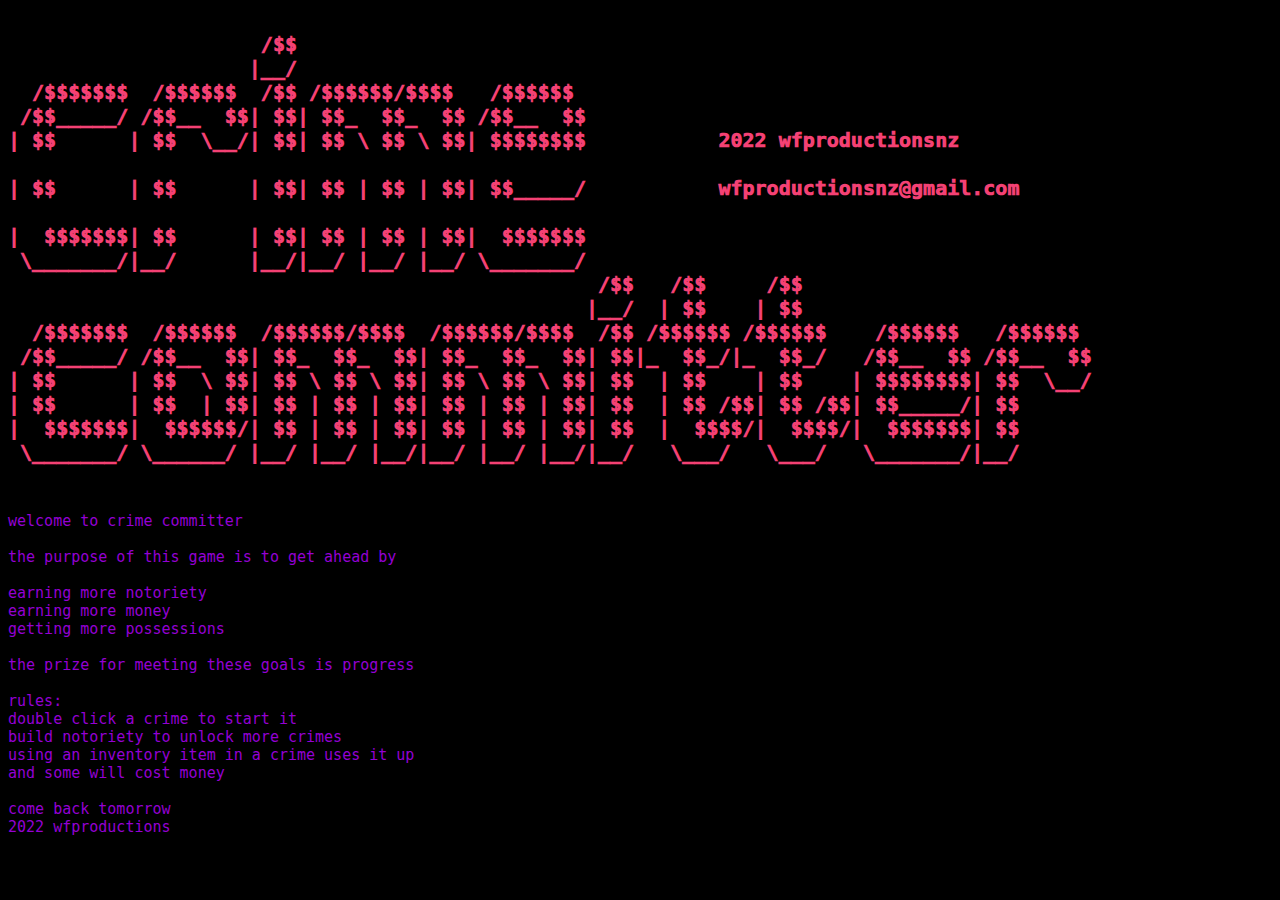
==== about.html @ 8114d019 "about" ====
<!DOCTYPE html>
<html lang="en">
  <html>
    <head>
      <meta charset="UTF-8" />
      <meta name="viewport" content="width=device-width, initial-scale=1.0" />
      <title>Crime Committer</title>
      <link rel="stylesheet" type="text/css" href="stylesheet.css" media="screen" />
      <link rel="icon" type="image/png" sizes="32x32" href="favicon-32x32.png" />
      <link rel="icon" type="image/png" sizes="16x16" href="favicon-16x16.png" />
    </head>
    <body>
      <div class="about_title">
        &nbsp;&nbsp; &nbsp; &nbsp; &nbsp; &nbsp; &nbsp; &nbsp; &nbsp; &nbsp; &nbsp; &nbsp; &nbsp; &nbsp; &nbsp; &nbsp; &nbsp; &nbsp; &nbsp; &nbsp; &nbsp; &nbsp;
        &nbsp; &nbsp; &nbsp; &nbsp; &nbsp; &nbsp; &nbsp; &nbsp;&nbsp;<br />
        &nbsp;&nbsp; &nbsp; &nbsp; &nbsp; &nbsp; &nbsp; &nbsp; &nbsp; &nbsp; &nbsp; /$$ &nbsp; &nbsp; &nbsp; &nbsp; &nbsp; &nbsp; &nbsp; &nbsp; &nbsp; &nbsp;
        &nbsp; &nbsp; &nbsp; &nbsp; &nbsp; &nbsp; &nbsp; &nbsp; &nbsp; &nbsp; &nbsp; &nbsp; &nbsp; &nbsp; &nbsp; &nbsp; &nbsp; &nbsp; &nbsp; &nbsp; &nbsp;
        &nbsp; &nbsp;<br />
        &nbsp;&nbsp; &nbsp; &nbsp; &nbsp; &nbsp; &nbsp; &nbsp; &nbsp; &nbsp; &nbsp;|__/ &nbsp; &nbsp; &nbsp; &nbsp; &nbsp; &nbsp; &nbsp; &nbsp; &nbsp; &nbsp;
        &nbsp; &nbsp; &nbsp; &nbsp; &nbsp; &nbsp; &nbsp; &nbsp; &nbsp; &nbsp; &nbsp; &nbsp; &nbsp; &nbsp; &nbsp; &nbsp; &nbsp; &nbsp; &nbsp; &nbsp; &nbsp;
        &nbsp; &nbsp;<br />
        &nbsp;&nbsp;/$$$$$$$ &nbsp;/$$$$$$ &nbsp;/$$ /$$$$$$/$$$$ &nbsp; /$$$$$$ &nbsp; &nbsp; &nbsp; &nbsp; &nbsp; &nbsp; &nbsp; &nbsp; &nbsp; &nbsp; &nbsp;
        &nbsp; &nbsp; &nbsp; &nbsp; &nbsp; &nbsp; &nbsp; &nbsp; &nbsp; &nbsp;&nbsp;<br />
        &nbsp;/$$_____/ /$$__ &nbsp;$$| $$| $$_ &nbsp;$$_ &nbsp;$$ /$$__ &nbsp;$$ &nbsp; &nbsp; &nbsp; &nbsp; &nbsp; &nbsp; &nbsp; &nbsp; &nbsp; &nbsp; &nbsp;
        &nbsp; &nbsp; &nbsp; &nbsp; &nbsp; &nbsp; &nbsp; &nbsp; &nbsp; &nbsp;<br />
        | $$ &nbsp; &nbsp; &nbsp;| $$ &nbsp;\__/| $$| $$ \ $$ \ $$| $$$$$$$$ &nbsp; &nbsp; &nbsp; &nbsp; &nbsp; 2022 wfproductionsnz &nbsp; &nbsp; &nbsp; &nbsp;
        &nbsp; &nbsp; &nbsp; &nbsp; &nbsp; &nbsp; &nbsp; &nbsp; &nbsp; &nbsp; &nbsp; &nbsp; &nbsp;<br />
        | $$ &nbsp; &nbsp; &nbsp;| $$ &nbsp; &nbsp; &nbsp;| $$| $$ | $$ | $$| $$_____/ &nbsp; &nbsp; &nbsp; &nbsp; &nbsp; wfproductionsnz@gmail.com &nbsp;
        &nbsp; &nbsp; &nbsp; &nbsp; &nbsp; &nbsp; &nbsp; &nbsp; &nbsp; &nbsp; &nbsp; &nbsp;&nbsp;<br />
        | &nbsp;$$$$$$$| $$ &nbsp; &nbsp; &nbsp;| $$| $$ | $$ | $$| &nbsp;$$$$$$$ &nbsp; &nbsp; &nbsp; &nbsp; &nbsp; &nbsp; &nbsp; &nbsp; &nbsp; &nbsp; &nbsp;
        &nbsp; &nbsp; &nbsp; &nbsp; &nbsp; &nbsp; &nbsp; &nbsp; &nbsp; &nbsp;<br />
        &nbsp;\_______/|__/ &nbsp; &nbsp; &nbsp;|__/|__/ |__/ |__/ \_______/ &nbsp; &nbsp; &nbsp; &nbsp; &nbsp; &nbsp; &nbsp; &nbsp; &nbsp; &nbsp; &nbsp; &nbsp;
        &nbsp; &nbsp; &nbsp; &nbsp; &nbsp; &nbsp; &nbsp; &nbsp; &nbsp; &nbsp;&nbsp;<br />
        &nbsp;&nbsp; &nbsp; &nbsp; &nbsp; &nbsp; &nbsp; &nbsp; &nbsp; &nbsp; &nbsp; &nbsp; &nbsp; &nbsp; &nbsp; &nbsp; &nbsp; &nbsp; &nbsp; &nbsp; &nbsp; &nbsp;
        &nbsp; &nbsp; &nbsp; /$$ &nbsp; /$$ &nbsp; &nbsp; /$$ &nbsp; &nbsp; &nbsp; &nbsp; &nbsp; &nbsp; &nbsp; &nbsp; &nbsp; &nbsp; &nbsp; &nbsp;<br />
        &nbsp;&nbsp; &nbsp; &nbsp; &nbsp; &nbsp; &nbsp; &nbsp; &nbsp; &nbsp; &nbsp; &nbsp; &nbsp; &nbsp; &nbsp; &nbsp; &nbsp; &nbsp; &nbsp; &nbsp; &nbsp; &nbsp;
        &nbsp; &nbsp; &nbsp;|__/ &nbsp;| $$ &nbsp; &nbsp;| $$ &nbsp; &nbsp; &nbsp; &nbsp; &nbsp; &nbsp; &nbsp; &nbsp; &nbsp; &nbsp; &nbsp; &nbsp;<br />
        &nbsp;&nbsp;/$$$$$$$ &nbsp;/$$$$$$ &nbsp;/$$$$$$/$$$$ &nbsp;/$$$$$$/$$$$ &nbsp;/$$ /$$$$$$ /$$$$$$ &nbsp; &nbsp;/$$$$$$ &nbsp; /$$$$$$&nbsp;<br />
        &nbsp;/$$_____/ /$$__ &nbsp;$$| $$_ &nbsp;$$_ &nbsp;$$| $$_ &nbsp;$$_ &nbsp;$$| $$|_ &nbsp;$$_/|_ &nbsp;$$_/ &nbsp; /$$__ &nbsp;$$ /$$__ &nbsp;$$<br />
        | $$ &nbsp; &nbsp; &nbsp;| $$ &nbsp;\ $$| $$ \ $$ \ $$| $$ \ $$ \ $$| $$ &nbsp;| $$ &nbsp; &nbsp;| $$ &nbsp; &nbsp;| $$$$$$$$| $$ &nbsp;\__/<br />
        | $$ &nbsp; &nbsp; &nbsp;| $$ &nbsp;| $$| $$ | $$ | $$| $$ | $$ | $$| $$ &nbsp;| $$ /$$| $$ /$$| $$_____/| $$ &nbsp; &nbsp; &nbsp;<br />
        | &nbsp;$$$$$$$| &nbsp;$$$$$$/| $$ | $$ | $$| $$ | $$ | $$| $$ &nbsp;| &nbsp;$$$$/| &nbsp;$$$$/| &nbsp;$$$$$$$| $$ &nbsp; &nbsp; &nbsp;<br />
        &nbsp;\_______/ \______/ |__/ |__/ |__/|__/ |__/ |__/|__/ &nbsp; \___/ &nbsp; \___/ &nbsp; \_______/|__/ &nbsp; &nbsp; &nbsp; &nbsp; &nbsp; &nbsp;
        &nbsp; &nbsp; &nbsp; &nbsp; &nbsp; &nbsp; &nbsp; &nbsp; &nbsp; &nbsp; &nbsp; &nbsp; &nbsp; &nbsp; &nbsp; &nbsp; &nbsp;<br />
        <br />
      </div>
      <div class="about">
        welcome to crime committer<br /><br />
        the purpose of this game is to get ahead by <br /><br />earning more notoriety <br />earning more money<br />
        getting more possessions<br /><br />
        the prize for meeting these goals is progress <br /><br />rules:<br />
        double click a crime to start it<br />
        build notoriety to unlock more crimes<br />
        using an inventory item in a crime uses it up<br />
        and some will cost money<br /><br />
        come back tomorrow <br />2022 wfproductions
      </div>
    </body>
  </html>
</html>
---- stylesheet.css ----
:root {
  --background-color: black;
  --color-A: #9400d3;
  --color-B: #f44174;
  --color-C: #f9dc5c;
  --color-D: #01baef;
  --color-D: #017fa2;
  --color-E: #171738;
  --color-F: #09bc8a;
  --color-G: #8fd694;
  --hover-color: linear-gradient(0deg, rgba(251, 141, 63, 1) 0%, rgba(252, 70, 107, 1) 100%);
  --running-color: linear-gradient(0deg, rgba(34, 118, 195, 1) 0%, rgba(119, 202, 255, 1) 100%);
  --complete-color: linear-gradient(0deg, rgba(195, 53, 34, 1) 0%, rgba(255, 119, 161, 1) 100%);
  --border-color: white;
  --stats-color: var(--color-D);
  --inv-color: var(--color-B);
}

* {
  font-family: "Source Code Pro", monospace;
  text-align: left;
  background: var(--background-color);
  font-weight: 200;
  /* color: #fff; */
}

h1 {
  font-size: 20px;
  background: none;
  font-weight: 900;
  line-height: 90%;
}

.total_wrapper {
  display: flex;
  margin: 0 auto;
  flex-direction: column;
  flex-grow: 0;
  max-width: 70vw;
  max-height: 100vh;
}

.header_wrapper {
  display: flex;
  flex-flow: row;
  flex: 0 0;
  color: #fff;
  justify-content: space-between;
  padding: 8px;
  border: 2px;
  border-color: var(--border-color);
  border-style: solid;
  height: 15%;
}

.stats_banner {
  font-size: 20pt;
  letter-spacing: 2px;
  align-items: flex-end;
  align-content: center;
  align-self: center;
  color: white;
}

.criminal_status {
  font-size: 15pt;
  text-align: end;
  align-self: center;
}

.title_link_wrapper {
  display: flex;
  flex-flow: row;
  max-height: 20vh;
}

.about_title {
  /* color: black; */
  color: var(--color-B);
  font-weight: 1000;
  font-size: 20px;
  /* background: linear-gradient(0deg, rgba(255, 0, 0, 1) 0%, rgba(249, 255, 0, 1) 100%); */
}

.about {
  /* color: black; */
  color: var(--color-A);
  font-weight: 400;
  font-size: 15px;
  /* background: linear-gradient(0deg, rgba(255, 0, 0, 1) 0%, rgba(249, 255, 0, 1) 100%); */
}

.title {
  color: var(--color-A);
  font-size: 15pt;
  line-height: 90%;
  letter-spacing: 5%;
  text-align: end;
  text-transform: none;
  padding-right: 10px;
  align-self: center;
}

.links {
  text-transform: lowercase;
  font-size: 10pt;
  color: white;
  writing-mode: vertical-lr;
  align-self: center;
  text-align: center;
}

a {
  color: white;
}

.main_wrapper {
  display: flex;
  flex-flow: row;
  flex: 1 100%;
  background: var(--background-color);
  justify-content: space-between;
  margin: 5px;
  gap: 2px;
  flex-grow: 0;
  flex-shrink: 0;
  margin: 0 auto;
  text-transform: uppercase;
  height: 80vh;
}

.crime_and_words_wrapper {
  display: flex;
  flex-flow: column;
  justify-content: space-between;
  height: 80vh;
}

.crime_wrapper {
  display: flex;
  padding: 2px;
  flex-grow: 0;
  margin: 2px;
  flex-flow: row;
  flex-wrap: wrap;
  align-items: flex-start;
  overflow-x: hidden;
  overflow-y: auto;
}

.words {
  padding: 25px;
  background: var(--color-D);
  border: 2px;
  border-color: var(--border-color);
  border-style: solid;
  text-transform: lowercase;
  background: radial-gradient(circle, rgba(0, 154, 196, 1) 0%, rgba(1, 127, 162, 1) 100%);
}

.crime {
  text-transform: uppercase;
  display: flex;
  width: 150px;
  height: 80px;
  color: #fff;
  font-size: 15px;
  margin: 5px;
  padding: 8px;
  text-align: left;
  flex-grow: 0;
  border: 2px;
  border-color: var(--border-color);
  border-style: solid;
  line-height: 80%;
}

/* width */

::-webkit-scrollbar {
  width: 10px;
}

/* Track */

::-webkit-scrollbar-track {
  background: black;
}

/* Handle */

::-webkit-scrollbar-thumb {
  background: var(--color-A);
}

/* Handle on hover */

::-webkit-scrollbar-thumb:hover {
  background: var(--color-B);
}

.crime:hover {
  background: #fb8d3f;
  background: var(--hover-color);
  color: #f9dc5c;
}

#buttonLocationID {
  font-size: 30px;
  text-align: center;
  border: 0;
  line-height: 75%;
  padding: 10px;
}

[state="ready"] {
  background: var(--background-color);
}

[state="running"] {
  background: #2276c3;
  background: var(--running-color);
}

[state="complete"] {
  background: #c33522;
  background: var(--complete-color);
}

[state="normal"] {
  background: var(--color-B);
  color: #fff;
}

[state="alert"] {
  background: var(--color-F);
  color: #fff;
}

[state="inventorySelected"] {
  background: var(--color-B);
  color: var(--color-E);
}

[state="statsSelected"] {
  background: var(--color-C);
  color: var(--color-E);
}

[state="crimeSelected"] {
  background: var(--color-A);
  color: white;
}

.invAndStatButtonWrapper {
  display: flex;
  flex-direction: row;
  justify-content: space-around;
}

.invAndStatButton {
  user-select: none;
  width: 50%;
  color: var(--color-E);
  padding: 5px;
  font-size: 20px;
  font-weight: 800;
  text-align: center;
}

#invButtonID {
  background: var(--inv-color);
  border-color: var(--inv-color);
}

#statButtonID {
  background: var(--stats-color);
  border-color: var(--stats-color);
}

.invAndStatButton:hover {
  color: white;
}

.side_wrapper {
  display: flex;
  flex-direction: column;
  flex-wrap: nowrap;
  width: 250px;
  flex-shrink: 0;
  justify-content: space-between;
  /* background: var(--color-A); */
  color: white;
  margin: 0 0;
  flex: 0 0 auto;
  max-height: 80vh;
}

.information_text {
  font-size: 12pt;
  /* background: var(--color-A); */
  color: #fff;
  padding: 15px;
  justify-content: flex-start;
  line-height: 80%;
  flex: 0 0 auto;
  max-height: 300px;
}

[state="inventorySelected"] {
  background: var(--inv-color);
  /* color: var(--color-E); */
}

[state="statsSelected"] {
  background: var(--stats-color);
  /* color: var(--color-E); */
}

[state="crimeSelected"] {
  background: var(--color-A);
  color: white;
}

[state="selected"] {
  color: white;
}

[state="unselected"] {
  color: var(--color-E);
}

[state="noticeText"] {
  background: var(--color-G);
  color: var(--color-E);
}

.button_and_title_wrapper {
  display: flex;
  flex-direction: column;
}

.information_title {
  font-size: 25pt;
  letter-spacing: 2px;
  /* background: var(--color-A); */
  max-height: 10vh;
  flex: 1 1;
  padding: 10px;
  text-align: right;
  justify-content: flex-start;
  line-height: 75%;
  flex: 0 0 auto;
}

.time_and_log_wrapper {
  /* display: flex; */
  flex-direction: column;
  color: white;
}

.small_text {
  font-size: 10px;
  background: var(--color-A);
  text-align: center;
  flex: 0 0 auto;
}

.words {
  display: flex;
  color: white;
  max-width: 100vh;
}

.like_log {
  display: flex;
  flex-direction: row;
  text-transform: lowercase;
  /* align-self: center; */
  border-style: solid;
  border-color: var(--border-color);
  border-width: 2px;
  padding: 2px;
}

.log {
  display: flex;
  background-color: var(--background-color);
  border: 2px;
  border-color: var(--border-color);
  border-style: solid;
  flex: 1 0;
  color: #fff;
  text-transform: none;
  padding: 5px;
  overflow-y: scroll;
  height: 150px;
  flex-grow: 0;
  font-size: 10px;
}
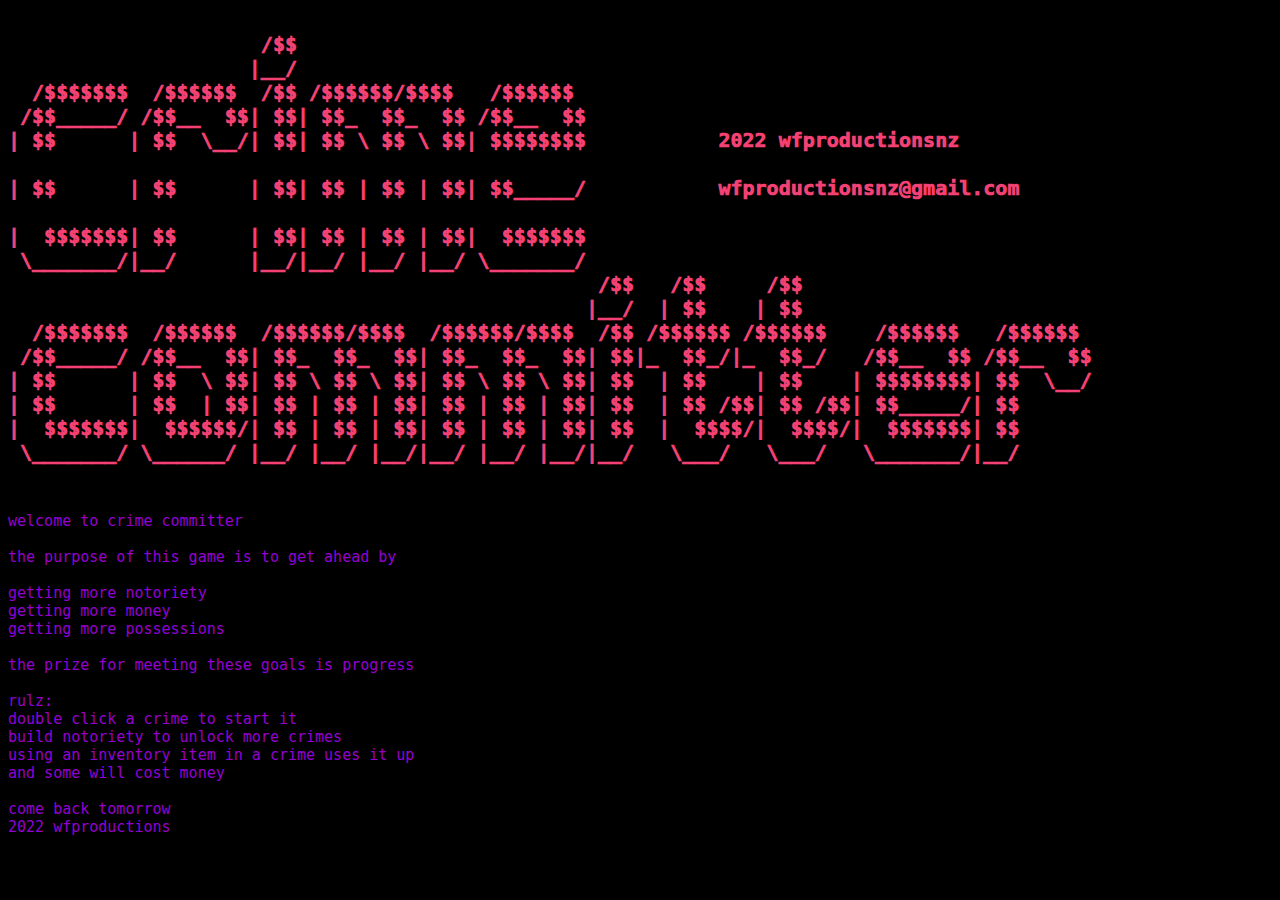
==== commit e43912c8: "v0.95" ====
--- a/about.html
+++ b/about.html
@@ -46,9 +46,9 @@
       </div>
       <div class="about">
         welcome to crime committer<br /><br />
-        the purpose of this game is to get ahead by <br /><br />earning more notoriety <br />earning more money<br />
+        the purpose of this game is to get ahead by <br /><br />getting more notoriety <br />getting more money<br />
         getting more possessions<br /><br />
-        the prize for meeting these goals is progress <br /><br />rules:<br />
+        the prize for meeting these goals is progress <br /><br />rulz:<br />
         double click a crime to start it<br />
         build notoriety to unlock more crimes<br />
         using an inventory item in a crime uses it up<br />
--- a/stylesheet.css
+++ b/stylesheet.css
@@ -8,9 +8,24 @@
   --color-E: #171738;
   --color-F: #09bc8a;
   --color-G: #8fd694;
+  --color-H: #333333;
   --hover-color: linear-gradient(0deg, rgba(251, 141, 63, 1) 0%, rgba(252, 70, 107, 1) 100%);
+
   --running-color: linear-gradient(0deg, rgba(34, 118, 195, 1) 0%, rgba(119, 202, 255, 1) 100%);
+  --running-color: rgba(34, 118, 195, 1);
+  --running-color: radial-gradient(circle, rgba(49, 122, 255, 1) 0%, rgba(43, 110, 232, 1) 100%);
+  --running-color: radial-gradient(circle, rgba(38, 132, 218, 1) 0%, rgba(34, 118, 195, 1) 100%);
+
   --complete-color: linear-gradient(0deg, rgba(195, 53, 34, 1) 0%, rgba(255, 119, 161, 1) 100%);
+  --complete-color: linear-gradient(
+    0deg,
+    rgba(255, 199, 135, 1) 0%,
+    rgba(180, 84, 0, 1) 30%,
+    rgba(113, 56, 0, 1) 35%,
+    rgba(255, 255, 255, 1) 36%,
+    rgba(0, 155, 255, 1) 100%
+  );
+
   --border-color: white;
   --stats-color: var(--color-D);
   --inv-color: var(--color-B);
@@ -202,6 +217,7 @@
 .crime:hover {
   background: #fb8d3f;
   background: var(--hover-color);
+
   color: #f9dc5c;
 }
 
@@ -225,6 +241,9 @@
 [state="complete"] {
   background: #c33522;
   background: var(--complete-color);
+  /* color: var(--color-B); */
+  color: black;
+  font-weight: 800;
 }
 
 [state="normal"] {
@@ -250,6 +269,14 @@
 [state="crimeSelected"] {
   background: var(--color-A);
   color: white;
+}
+
+[state="locked"] {
+  color: var(--color-H);
+}
+
+[state="unlocked"] {
+  color: var(--color-H);
 }
 
 .invAndStatButtonWrapper {
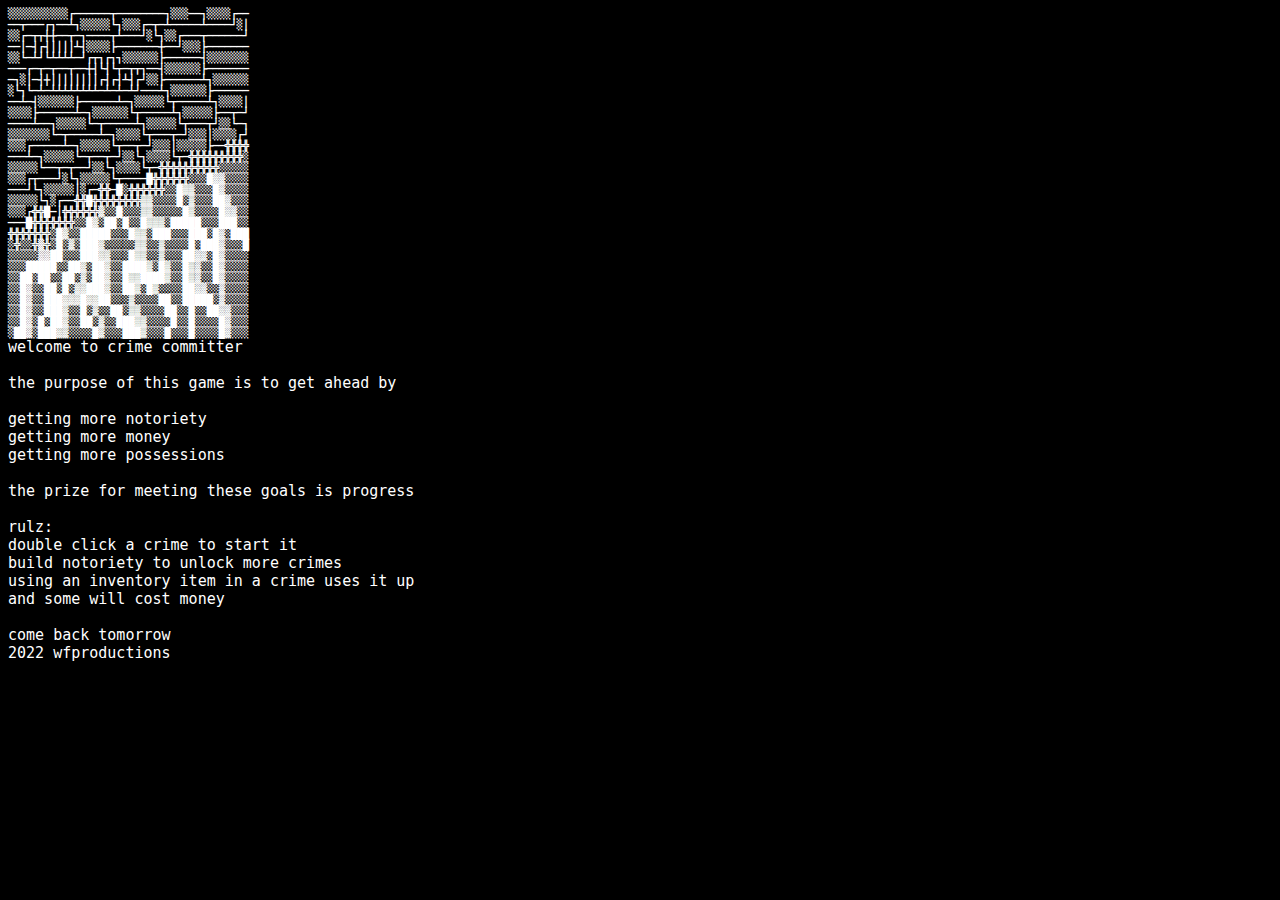
==== commit 93152450: "v0.9.23" ====
--- a/about.html
+++ b/about.html
@@ -11,38 +11,38 @@
     </head>
     <body>
       <div class="about_title">
-        &nbsp;&nbsp; &nbsp; &nbsp; &nbsp; &nbsp; &nbsp; &nbsp; &nbsp; &nbsp; &nbsp; &nbsp; &nbsp; &nbsp; &nbsp; &nbsp; &nbsp; &nbsp; &nbsp; &nbsp; &nbsp; &nbsp;
-        &nbsp; &nbsp; &nbsp; &nbsp; &nbsp; &nbsp; &nbsp; &nbsp;&nbsp;<br />
-        &nbsp;&nbsp; &nbsp; &nbsp; &nbsp; &nbsp; &nbsp; &nbsp; &nbsp; &nbsp; &nbsp; /$$ &nbsp; &nbsp; &nbsp; &nbsp; &nbsp; &nbsp; &nbsp; &nbsp; &nbsp; &nbsp;
-        &nbsp; &nbsp; &nbsp; &nbsp; &nbsp; &nbsp; &nbsp; &nbsp; &nbsp; &nbsp; &nbsp; &nbsp; &nbsp; &nbsp; &nbsp; &nbsp; &nbsp; &nbsp; &nbsp; &nbsp; &nbsp;
-        &nbsp; &nbsp;<br />
-        &nbsp;&nbsp; &nbsp; &nbsp; &nbsp; &nbsp; &nbsp; &nbsp; &nbsp; &nbsp; &nbsp;|__/ &nbsp; &nbsp; &nbsp; &nbsp; &nbsp; &nbsp; &nbsp; &nbsp; &nbsp; &nbsp;
-        &nbsp; &nbsp; &nbsp; &nbsp; &nbsp; &nbsp; &nbsp; &nbsp; &nbsp; &nbsp; &nbsp; &nbsp; &nbsp; &nbsp; &nbsp; &nbsp; &nbsp; &nbsp; &nbsp; &nbsp; &nbsp;
-        &nbsp; &nbsp;<br />
-        &nbsp;&nbsp;/$$$$$$$ &nbsp;/$$$$$$ &nbsp;/$$ /$$$$$$/$$$$ &nbsp; /$$$$$$ &nbsp; &nbsp; &nbsp; &nbsp; &nbsp; &nbsp; &nbsp; &nbsp; &nbsp; &nbsp; &nbsp;
-        &nbsp; &nbsp; &nbsp; &nbsp; &nbsp; &nbsp; &nbsp; &nbsp; &nbsp; &nbsp;&nbsp;<br />
-        &nbsp;/$$_____/ /$$__ &nbsp;$$| $$| $$_ &nbsp;$$_ &nbsp;$$ /$$__ &nbsp;$$ &nbsp; &nbsp; &nbsp; &nbsp; &nbsp; &nbsp; &nbsp; &nbsp; &nbsp; &nbsp; &nbsp;
-        &nbsp; &nbsp; &nbsp; &nbsp; &nbsp; &nbsp; &nbsp; &nbsp; &nbsp; &nbsp;<br />
-        | $$ &nbsp; &nbsp; &nbsp;| $$ &nbsp;\__/| $$| $$ \ $$ \ $$| $$$$$$$$ &nbsp; &nbsp; &nbsp; &nbsp; &nbsp; 2022 wfproductionsnz &nbsp; &nbsp; &nbsp; &nbsp;
-        &nbsp; &nbsp; &nbsp; &nbsp; &nbsp; &nbsp; &nbsp; &nbsp; &nbsp; &nbsp; &nbsp; &nbsp; &nbsp;<br />
-        | $$ &nbsp; &nbsp; &nbsp;| $$ &nbsp; &nbsp; &nbsp;| $$| $$ | $$ | $$| $$_____/ &nbsp; &nbsp; &nbsp; &nbsp; &nbsp; wfproductionsnz@gmail.com &nbsp;
-        &nbsp; &nbsp; &nbsp; &nbsp; &nbsp; &nbsp; &nbsp; &nbsp; &nbsp; &nbsp; &nbsp; &nbsp;&nbsp;<br />
-        | &nbsp;$$$$$$$| $$ &nbsp; &nbsp; &nbsp;| $$| $$ | $$ | $$| &nbsp;$$$$$$$ &nbsp; &nbsp; &nbsp; &nbsp; &nbsp; &nbsp; &nbsp; &nbsp; &nbsp; &nbsp; &nbsp;
-        &nbsp; &nbsp; &nbsp; &nbsp; &nbsp; &nbsp; &nbsp; &nbsp; &nbsp; &nbsp;<br />
-        &nbsp;\_______/|__/ &nbsp; &nbsp; &nbsp;|__/|__/ |__/ |__/ \_______/ &nbsp; &nbsp; &nbsp; &nbsp; &nbsp; &nbsp; &nbsp; &nbsp; &nbsp; &nbsp; &nbsp; &nbsp;
-        &nbsp; &nbsp; &nbsp; &nbsp; &nbsp; &nbsp; &nbsp; &nbsp; &nbsp; &nbsp;&nbsp;<br />
-        &nbsp;&nbsp; &nbsp; &nbsp; &nbsp; &nbsp; &nbsp; &nbsp; &nbsp; &nbsp; &nbsp; &nbsp; &nbsp; &nbsp; &nbsp; &nbsp; &nbsp; &nbsp; &nbsp; &nbsp; &nbsp; &nbsp;
-        &nbsp; &nbsp; &nbsp; /$$ &nbsp; /$$ &nbsp; &nbsp; /$$ &nbsp; &nbsp; &nbsp; &nbsp; &nbsp; &nbsp; &nbsp; &nbsp; &nbsp; &nbsp; &nbsp; &nbsp;<br />
-        &nbsp;&nbsp; &nbsp; &nbsp; &nbsp; &nbsp; &nbsp; &nbsp; &nbsp; &nbsp; &nbsp; &nbsp; &nbsp; &nbsp; &nbsp; &nbsp; &nbsp; &nbsp; &nbsp; &nbsp; &nbsp; &nbsp;
-        &nbsp; &nbsp; &nbsp;|__/ &nbsp;| $$ &nbsp; &nbsp;| $$ &nbsp; &nbsp; &nbsp; &nbsp; &nbsp; &nbsp; &nbsp; &nbsp; &nbsp; &nbsp; &nbsp; &nbsp;<br />
-        &nbsp;&nbsp;/$$$$$$$ &nbsp;/$$$$$$ &nbsp;/$$$$$$/$$$$ &nbsp;/$$$$$$/$$$$ &nbsp;/$$ /$$$$$$ /$$$$$$ &nbsp; &nbsp;/$$$$$$ &nbsp; /$$$$$$&nbsp;<br />
-        &nbsp;/$$_____/ /$$__ &nbsp;$$| $$_ &nbsp;$$_ &nbsp;$$| $$_ &nbsp;$$_ &nbsp;$$| $$|_ &nbsp;$$_/|_ &nbsp;$$_/ &nbsp; /$$__ &nbsp;$$ /$$__ &nbsp;$$<br />
-        | $$ &nbsp; &nbsp; &nbsp;| $$ &nbsp;\ $$| $$ \ $$ \ $$| $$ \ $$ \ $$| $$ &nbsp;| $$ &nbsp; &nbsp;| $$ &nbsp; &nbsp;| $$$$$$$$| $$ &nbsp;\__/<br />
-        | $$ &nbsp; &nbsp; &nbsp;| $$ &nbsp;| $$| $$ | $$ | $$| $$ | $$ | $$| $$ &nbsp;| $$ /$$| $$ /$$| $$_____/| $$ &nbsp; &nbsp; &nbsp;<br />
-        | &nbsp;$$$$$$$| &nbsp;$$$$$$/| $$ | $$ | $$| $$ | $$ | $$| $$ &nbsp;| &nbsp;$$$$/| &nbsp;$$$$/| &nbsp;$$$$$$$| $$ &nbsp; &nbsp; &nbsp;<br />
-        &nbsp;\_______/ \______/ |__/ |__/ |__/|__/ |__/ |__/|__/ &nbsp; \___/ &nbsp; \___/ &nbsp; \_______/|__/ &nbsp; &nbsp; &nbsp; &nbsp; &nbsp; &nbsp;
-        &nbsp; &nbsp; &nbsp; &nbsp; &nbsp; &nbsp; &nbsp; &nbsp; &nbsp; &nbsp; &nbsp; &nbsp; &nbsp; &nbsp; &nbsp; &nbsp; &nbsp;<br />
-        <br />
+
+        ░░░░░░░░░░┌──────┬────────┐░░░──┐░░░░┌──<br />
+──┬───┌┐──┴┐░░░░░└┐░░░┌─┬─┴─────┴────┘░│<br />
+░░┌─┬┬┼┼──┬─┐────┬┴───┘░└┐░░┌───┬──────┘<br />
+──│─┤┌┤││││┴┤░░░░├───────┼──┘░░░├───────<br />
+░░└─┴┘└┴┴┴┴─┘┌┬┐┌┐┐░░░░░░├──────┤░░░░░░░<br />
+───┌─┬─┬──┬──┼┤└┤└┬─┬┬┐──┤░░░░░░├───────<br />
+─┐░│─┤┼││││││││┌┤┌┤┴┤┌┘░░├──────┴┐░░░░░░<br />
+░└┐└─┴─┴┴┴┴┴┴┴┴─┴─┴─┴┘───┴┐░░░░░░├──────<br />
+──┴─┤░░░░░░├──────┴─┐░░░░░└┬─────┴┐░░░░│<br />
+░░░░├──────┴─┐░░░░░░└┬─────┴┐░░░░░├──┬─┘<br />
+────┴──┐░░░░░└─┬─────┴┐░░░░░└┬───┬┘░░└─┐<br />
+░░░░░░░└─┬─────┴─┐░░░░└┬───┬─┘░░░│░░░░┌┘<br />
+░░░┌─────┴─┐░░░░░└┬──┬─┘░░░│░░░░░├──╬╬╬╬<br />
+───┴─┐░░░░░└─┬──┬─┘░░└┐░░░░└┬─╬╬╬╬╬╬╬╬╬░<br />
+░░░░░└──┬─┬──┘░░└┐░░░░└┬─╬╬╬╬╬╬╬╬╬╬░░░░░<br />
+░░░┌┬───┘░└┐░░░░░└┬────█╬╬╬╬╬╬░░░█▒▒░░░░<br />
+───┘└┐░░░░░│░┌─╬╬─█░╬╬╬╬╬╬░░█▒▒░░░█▒░░░░<br />
+░░░░░└┐░┌──╬╬█╬╬╬╬╬╬╬╬▒▒░░░░█░▒░░░██▒░░░<br />
+░░░┌╬╬█─│╬╬╬╬╬╬▒░░█░░░▒▒░░░░░█▒░░░░█▒▒░░<br />
+───█╬╬╬╬╬╬╬░░█▒░██░█░░█▒▒▒░█████░░░███░░<br />
+╬╬╬╬╬╬╬░█▒░░█████░░░█▒▒░███░░░███░█▒░███<br />
+░╬░░╬▒╬░█░▒░███▒░░░░░▒▒░░▒░░░░█░███▒░░░█<br />
+░░░░░▒▒██░░░███▒▒░░░█▒▒░░▒░░░██▒▒░█▒░░░░<br />
+░░░█████░░██▒░██▒░░████▒░█▒░░█▒▒░░█▒░░░░<br />
+░░██░██░░██░▒░██▒░░█▒▒████▒░░█▒▒░░█▒░░░░<br />
+░░█▒░░██░█░▒▒███▒░░██▒░█▒░░░░██▒▒░░▒░░░░<br />
+░░█▒░░███▒▒▒█▒▒██░░░▒░░░░██░░█████░▒░░░░<br />
+░░█▒░░███▒░░█░▒░░██░▒▒░░░░██░░█░░██▒▒░░░<br />
+░░█▒░█░██▒░░██░▒░░███▒▒░░░░█░░█░░░░█▒░░░<br />
+░██▒░███▒▒░░░░█▒░░░███▒░░░█░░░█░░░░█▒░░░<br />
+
       </div>
       <div class="about">
         welcome to crime committer<br /><br />
--- a/stylesheet.css
+++ b/stylesheet.css
@@ -1,427 +1,468 @@
 :root {
-  --background-color: black;
-  --color-A: #9400d3;
-  --color-B: #f44174;
-  --color-C: #f9dc5c;
-  --color-D: #01baef;
-  --color-D: #017fa2;
-  --color-E: #171738;
-  --color-F: #09bc8a;
-  --color-G: #8fd694;
-  --color-H: #333333;
-  --hover-color: linear-gradient(0deg, rgba(251, 141, 63, 1) 0%, rgba(252, 70, 107, 1) 100%);
-
-  --running-color: linear-gradient(0deg, rgba(34, 118, 195, 1) 0%, rgba(119, 202, 255, 1) 100%);
-  --running-color: rgba(34, 118, 195, 1);
-  --running-color: radial-gradient(circle, rgba(49, 122, 255, 1) 0%, rgba(43, 110, 232, 1) 100%);
-  --running-color: radial-gradient(circle, rgba(38, 132, 218, 1) 0%, rgba(34, 118, 195, 1) 100%);
-
-  --complete-color: linear-gradient(0deg, rgba(195, 53, 34, 1) 0%, rgba(255, 119, 161, 1) 100%);
-  --complete-color: linear-gradient(
-    0deg,
-    rgba(255, 199, 135, 1) 0%,
-    rgba(180, 84, 0, 1) 30%,
-    rgba(113, 56, 0, 1) 35%,
-    rgba(255, 255, 255, 1) 36%,
-    rgba(0, 155, 255, 1) 100%
-  );
-
-  --border-color: white;
-  --stats-color: var(--color-D);
-  --inv-color: var(--color-B);
+    --background-color: black;
+    --color-A: #9400d3;
+    --color-B: #f44174;
+    --color-C: #f9dc5c;
+    --color-D: #01baef;
+    --color-D: #017fa2;
+    --color-E: #171738;
+    --color-F: #09bc8a;
+    --color-G: #8fd694;
+    --color-H: #333333;
+    --hover-color: linear-gradient(0deg, rgba(251, 141, 63, 1) 0%, rgba(252, 70, 107, 1) 100%);
+    --running-color: linear-gradient(0deg, rgba(34, 118, 195, 1) 0%, rgba(119, 202, 255, 1) 100%);
+    --running-color: rgba(34, 118, 195, 1);
+    --running-color: radial-gradient(circle, rgba(49, 122, 255, 1) 0%, rgba(43, 110, 232, 1) 100%);
+    --running-color: radial-gradient(circle, rgba(38, 132, 218, 1) 0%, rgba(34, 118, 195, 1) 100%);
+    --neighbourhood-color:radial-gradient(circle, rgba(0,159,255,1) 0%, rgba(0,147,236,1) 100%);
+    --complete-color: linear-gradient(0deg, rgba(195, 53, 34, 1) 0%, rgba(255, 119, 161, 1) 100%);
+    --complete-color: linear-gradient( 0deg, rgba(255, 199, 135, 0.8) 0%, rgba(180, 84, 0, 0.8) 30%, rgba(113, 56, 0, 0.8) 35%, rgba(255, 255, 255, 0.8) 36%, rgba(0, 155, 255, 0.8) 100%);
+
+    --border-color: white;
+    --stats-color: var(--color-D);
+    --inv-color: var(--color-B);
 }
 
 * {
-  font-family: "Source Code Pro", monospace;
-  text-align: left;
-  background: var(--background-color);
-  font-weight: 200;
-  /* color: #fff; */
+    font-family: "Source Code Pro", monospace;
+    text-align: left;
+    background: var(--background-color);
+    font-weight: 200;
+
+    /* color: #fff; */
 }
 
 h1 {
-  font-size: 20px;
-  background: none;
-  font-weight: 900;
-  line-height: 90%;
+    font-size: 20px;
+    background: none;
+    font-weight: 900;
+    line-height: 90%;
 }
 
 .total_wrapper {
-  display: flex;
-  margin: 0 auto;
-  flex-direction: column;
-  flex-grow: 0;
-  max-width: 70vw;
-  max-height: 100vh;
+    display: flex;
+    margin: 0 auto;
+    flex-direction: column;
+    flex-grow: 0;
+    max-width: 70vw;
+    max-height: 100vh;
 }
 
 .header_wrapper {
-  display: flex;
-  flex-flow: row;
-  flex: 0 0;
-  color: #fff;
-  justify-content: space-between;
-  padding: 8px;
-  border: 2px;
-  border-color: var(--border-color);
-  border-style: solid;
-  height: 15%;
+    display: flex;
+    flex-flow: row;
+    flex: 0 0;
+    color: #fff;
+    justify-content: space-between;
+    padding: 8px;
+    border: 2px;
+    border-color: var(--border-color);
+    border-style: solid;
+    height: 15%;
 }
 
 .stats_banner {
-  font-size: 20pt;
-  letter-spacing: 2px;
-  align-items: flex-end;
-  align-content: center;
-  align-self: center;
-  color: white;
+    font-size: 20pt;
+    letter-spacing: 2px;
+    align-items: flex-end;
+    align-content: center;
+    align-self: center;
+    color: white;
 }
 
 .criminal_status {
-  font-size: 15pt;
-  text-align: end;
-  align-self: center;
+    font-size: 15pt;
+    text-align: end;
+    align-self: center;
 }
 
 .title_link_wrapper {
-  display: flex;
-  flex-flow: row;
-  max-height: 20vh;
+    display: flex;
+    flex-flow: row;
+    max-height: 20vh;
 }
 
 .about_title {
-  /* color: black; */
-  color: var(--color-B);
-  font-weight: 1000;
-  font-size: 20px;
-  /* background: linear-gradient(0deg, rgba(255, 0, 0, 1) 0%, rgba(249, 255, 0, 1) 100%); */
+    /* color: black; */
+    color: var(--color-B);
+    color: white; 
+    font-weight: 1000;
+    font-size: 10px;
+    /* background: linear-gradient(0deg, rgba(255, 0, 0, 1) 0%, rgba(249, 255, 0, 1) 100%); */
 }
 
 .about {
-  /* color: black; */
-  color: var(--color-A);
-  font-weight: 400;
-  font-size: 15px;
-  /* background: linear-gradient(0deg, rgba(255, 0, 0, 1) 0%, rgba(249, 255, 0, 1) 100%); */
+    /* color: black; */
+    color: var(--color-A);
+    font-weight: 400;
+    font-size: 15px;
+    color: white;
+    /* background: linear-gradient(0deg, rgba(255, 0, 0, 1) 0%, rgba(249, 255, 0, 1) 100%); */
 }
 
 .title {
-  color: var(--color-A);
-  font-size: 15pt;
-  line-height: 90%;
-  letter-spacing: 5%;
-  text-align: end;
-  text-transform: none;
-  padding-right: 10px;
-  align-self: center;
+    color: var(--color-A);
+    font-size: 15pt;
+    line-height: 90%;
+    letter-spacing: 5%;
+    text-align: end;
+    text-transform: none;
+    padding-right: 10px;
+    align-self: center;
 }
 
 .links {
-  text-transform: lowercase;
-  font-size: 10pt;
-  color: white;
-  writing-mode: vertical-lr;
-  align-self: center;
-  text-align: center;
+    text-transform: lowercase;
+    font-size: 10pt;
+    color: white;
+    writing-mode: vertical-lr;
+    align-self: center;
+    text-align: center;
 }
 
 a {
-  color: white;
+    color: white;
 }
 
 .main_wrapper {
-  display: flex;
-  flex-flow: row;
-  flex: 1 100%;
-  background: var(--background-color);
-  justify-content: space-between;
-  margin: 5px;
-  gap: 2px;
-  flex-grow: 0;
-  flex-shrink: 0;
-  margin: 0 auto;
-  text-transform: uppercase;
-  height: 80vh;
+    display: flex;
+    flex-flow: row;
+    flex: 1 100%;
+    background: var(--background-color);
+    justify-content: space-between;
+    margin: 5px;
+    gap: 2px;
+    flex-grow: 0;
+    flex-shrink: 0;
+    margin: 0 auto;
+    text-transform: uppercase;
+    height: 80vh;
 }
 
 .crime_and_words_wrapper {
-  display: flex;
-  flex-flow: column;
-  justify-content: space-between;
-  height: 80vh;
+    display: flex;
+    flex-flow: column;
+    justify-content: space-between;
+    height: 80vh;
+}
+
+.neighbourhood_tab_wrapper {
+    display: flex;
+    flex-flow: row;
+    justify-content: space-around;
+    flex: 0 0   1;
+    color: hotpink;
+    flex-flow: row;
+}
+
+.neighbourhood_tab {
+    user-select: none;
+    color: var(--color-E);
+    text-transform: uppercase;
+    /* border: ; */
+    background: var(--color-D);
+    background: var(--neighbourhood-color);
+    font-size: 15pt;
+   /* flex: 0 0   1; */
+
+    
+}
+
+.neighbourhood_tab:hover {
+    color:white ;
+    text-shadow: none;
 }
 
 .crime_wrapper {
-  display: flex;
-  padding: 2px;
-  flex-grow: 0;
-  margin: 2px;
-  flex-flow: row;
-  flex-wrap: wrap;
-  align-items: flex-start;
-  overflow-x: hidden;
-  overflow-y: auto;
+    display: flex;
+    padding: 2px;
+    flex-grow: 0;
+    margin: 2px;
+    flex-flow: row;
+    flex-wrap: wrap;
+    align-items: flex-start;
+    overflow-x: hidden;
+    overflow-y: auto;
 }
 
 .words {
-  padding: 25px;
-  background: var(--color-D);
-  border: 2px;
-  border-color: var(--border-color);
-  border-style: solid;
-  text-transform: lowercase;
-  background: radial-gradient(circle, rgba(0, 154, 196, 1) 0%, rgba(1, 127, 162, 1) 100%);
+    display: flex;
+    flex: 0 0   1;
+    color: white;
+    max-width: 100vh;
+    height: 10vh;
+    padding: 15px;
+    background: var(--color-D);
+    border: 2px;
+    border-color: var(--border-color);
+    border-style: solid;
+    text-transform: lowercase;
+    background: radial-gradient(circle, rgba(0, 154, 196, 1) 0%, rgba(1, 127, 162, 1) 100%);
+
+}
+
+.inventoryButton {
+    text-transform: uppercase;
+    font-size: 15pt;
+    background: var(--inv-color);
+    color: white;
+    border-style: none;
+    line-height: 75%;
+    margin: 3px;
+}
+
+.inventoryButton:hover {
+    color: var(--color-G);
 }
 
 .crime {
-  text-transform: uppercase;
-  display: flex;
-  width: 150px;
-  height: 80px;
-  color: #fff;
-  font-size: 15px;
-  margin: 5px;
-  padding: 8px;
-  text-align: left;
-  flex-grow: 0;
-  border: 2px;
-  border-color: var(--border-color);
-  border-style: solid;
-  line-height: 80%;
-}
+    text-transform: uppercase;
+    display: flex;
+    width: 150px;
+    height: 80px;
+    color: #fff;
+    font-size: 15px;
+    margin: 5px;
+    padding: 8px;
+    text-align: left;
+    flex-grow: 0;
+    border: 2px;
+    border-color: var(--border-color);
+    border-style: solid;
+    line-height: 80%;
+}
+
 
 /* width */
 
 ::-webkit-scrollbar {
-  width: 10px;
-}
+    width: 10px;
+}
+
 
 /* Track */
 
 ::-webkit-scrollbar-track {
-  background: black;
-}
+    background: black;
+}
+
 
 /* Handle */
 
 ::-webkit-scrollbar-thumb {
-  background: var(--color-A);
-}
+    background: var(--color-A);
+}
+
 
 /* Handle on hover */
 
 ::-webkit-scrollbar-thumb:hover {
-  background: var(--color-B);
+    background: var(--color-B);
 }
 
 .crime:hover {
-  background: #fb8d3f;
-  background: var(--hover-color);
-
-  color: #f9dc5c;
+    background: #fb8d3f;
+    background: var(--hover-color);
+    color: #f9dc5c;
 }
 
 #buttonLocationID {
-  font-size: 30px;
-  text-align: center;
-  border: 0;
-  line-height: 75%;
-  padding: 10px;
-}
+    font-size: 30px;
+    text-align: center;
+    border: 0;
+    line-height: 75%;
+    padding: 10px;
+}
+
+
+.invAndStatButtonWrapper {
+    display: flex;
+    flex-direction: row;
+    justify-content: space-around;
+}
+
+.invAndStatButton {
+    user-select: none;
+    width: 50%;
+    color: var(--color-E);
+    padding: 5px;
+    font-size: 20px;
+    font-weight: 800;
+    text-align: center;
+}
+
+#invButtonID {
+    background: var(--inv-color);
+    border-color: var(--inv-color);
+}
+
+#statButtonID {
+    background: var(--stats-color);
+    border-color: var(--stats-color);
+}
+
+.invAndStatButton:hover {
+    color: white;
+}
+
+.side_wrapper {
+    display: flex;
+    flex-direction: column;
+    flex-wrap: nowrap;
+    width: 250px;
+    flex-shrink: 0;
+    justify-content: space-between;
+    /* background: var(--color-A); */
+    color: white;
+    margin: 0 0;
+    flex: 0 0 auto;
+    max-height: 80vh;
+}
+
+.information_text {
+    font-size: 12pt;
+    /* background: var(--color-A); */
+    color: #fff;
+    padding: 15px;
+    justify-content: flex-start;
+    line-height: 80%;
+    flex: 0 0 auto;
+    max-height: 60vh;
+    overflow-y: hidden;
+}
+
+/* states */
 
 [state="ready"] {
-  background: var(--background-color);
+    background: var(--background-color);
 }
 
 [state="running"] {
-  background: #2276c3;
-  background: var(--running-color);
+    background: #2276c3;
+    background: var(--running-color);
+    text-shadow: 0px 0px 20px white;
 }
 
 [state="complete"] {
-  background: #c33522;
-  background: var(--complete-color);
-  /* color: var(--color-B); */
-  color: black;
-  font-weight: 800;
+    /* background: #c33522; */
+    background: var(--complete-color),radial-gradient(circle, rgba(255,255,255,0.3) 0%, rgba(0,0,0,1) 100%);
+    background-blend-mode:screen;
+    /* text-shadow: 0px 0px 5px white; */
+
+    /* color: var(--color-B); */
+    color: black;
+    font-weight: 800;
 }
 
 [state="normal"] {
-  background: var(--color-B);
-  color: #fff;
+    background: var(--color-B);
+    color: #fff;
 }
 
 [state="alert"] {
-  background: var(--color-F);
-  color: #fff;
+    background: var(--color-F);
+    color: #fff;
+}
+
+
+[state="locked"] {
+    color: var(--color-H);
+}
+
+[state="unlocked"] {
+    color: var(--color-H);
+}
+
+[state="neighbourhoodSelected"] {
+    border: white;
+}
+
+[state="neighbourhoodUnselected"] {
+    border: black;
 }
 
 [state="inventorySelected"] {
-  background: var(--color-B);
-  color: var(--color-E);
+    background: var(--inv-color);
+    /* color: var(--color-E); */
 }
 
 [state="statsSelected"] {
-  background: var(--color-C);
-  color: var(--color-E);
+    background: var(--stats-color);
+    /* color: var(--color-E); */
 }
 
 [state="crimeSelected"] {
-  background: var(--color-A);
-  color: white;
-}
-
-[state="locked"] {
-  color: var(--color-H);
-}
-
-[state="unlocked"] {
-  color: var(--color-H);
-}
-
-.invAndStatButtonWrapper {
-  display: flex;
-  flex-direction: row;
-  justify-content: space-around;
-}
-
-.invAndStatButton {
-  user-select: none;
-  width: 50%;
-  color: var(--color-E);
-  padding: 5px;
-  font-size: 20px;
-  font-weight: 800;
-  text-align: center;
-}
-
-#invButtonID {
-  background: var(--inv-color);
-  border-color: var(--inv-color);
-}
-
-#statButtonID {
-  background: var(--stats-color);
-  border-color: var(--stats-color);
-}
-
-.invAndStatButton:hover {
-  color: white;
-}
-
-.side_wrapper {
-  display: flex;
-  flex-direction: column;
-  flex-wrap: nowrap;
-  width: 250px;
-  flex-shrink: 0;
-  justify-content: space-between;
-  /* background: var(--color-A); */
-  color: white;
-  margin: 0 0;
-  flex: 0 0 auto;
-  max-height: 80vh;
-}
-
-.information_text {
-  font-size: 12pt;
-  /* background: var(--color-A); */
-  color: #fff;
-  padding: 15px;
-  justify-content: flex-start;
-  line-height: 80%;
-  flex: 0 0 auto;
-  max-height: 300px;
-}
-
-[state="inventorySelected"] {
-  background: var(--inv-color);
-  /* color: var(--color-E); */
-}
-
-[state="statsSelected"] {
-  background: var(--stats-color);
-  /* color: var(--color-E); */
-}
-
-[state="crimeSelected"] {
-  background: var(--color-A);
-  color: white;
+    background: var(--color-A);
+    color: white;
 }
 
 [state="selected"] {
-  color: white;
+    color: white;
 }
 
 [state="unselected"] {
-  color: var(--color-E);
+    color: var(--color-E);
 }
 
 [state="noticeText"] {
-  background: var(--color-G);
-  color: var(--color-E);
+    background: var(--color-G);
+    color: var(--color-E);
 }
 
 .button_and_title_wrapper {
-  display: flex;
-  flex-direction: column;
+    display: flex;
+    flex-direction: column;
 }
 
 .information_title {
-  font-size: 25pt;
-  letter-spacing: 2px;
-  /* background: var(--color-A); */
-  max-height: 10vh;
-  flex: 1 1;
-  padding: 10px;
-  text-align: right;
-  justify-content: flex-start;
-  line-height: 75%;
-  flex: 0 0 auto;
+    font-size: 25pt;
+    letter-spacing: 2px;
+    /* background: var(--color-A); */
+    max-height: 10vh;
+    flex: 1 1;
+    padding: 10px;
+    text-align: right;
+    justify-content: flex-start;
+    line-height: 75%;
+    flex: 0 0 auto;
 }
 
 .time_and_log_wrapper {
-  /* display: flex; */
-  flex-direction: column;
-  color: white;
+    /* display: flex; */
+    flex-direction: column;
+    color: white;
 }
 
 .small_text {
-  font-size: 10px;
-  background: var(--color-A);
-  text-align: center;
-  flex: 0 0 auto;
-}
-
-.words {
-  display: flex;
-  color: white;
-  max-width: 100vh;
+    font-size: 10px;
+    background: var(--color-A);
+    text-align: center;
+    flex: 0 0 auto;
 }
 
 .like_log {
-  display: flex;
-  flex-direction: row;
-  text-transform: lowercase;
-  /* align-self: center; */
-  border-style: solid;
-  border-color: var(--border-color);
-  border-width: 2px;
-  padding: 2px;
+    display: flex;
+    flex-direction: row;
+    text-transform: lowercase;
+    /* align-self: center; */
+    border-style: solid;
+    border-color: var(--border-color);
+    border-width: 2px;
+    padding: 2px;
 }
 
 .log {
-  display: flex;
-  background-color: var(--background-color);
-  border: 2px;
-  border-color: var(--border-color);
-  border-style: solid;
-  flex: 1 0;
-  color: #fff;
-  text-transform: none;
-  padding: 5px;
-  overflow-y: scroll;
-  height: 150px;
-  flex-grow: 0;
-  font-size: 10px;
-}
+    display: flex;
+    background-color: var(--background-color);
+    border: 2px;
+    border-color: var(--border-color);
+    border-style: solid;
+    flex: 1 0;
+    color: #fff;
+    text-transform: none;
+    padding: 5px;
+    overflow-y: scroll;
+    height: 150px;
+    flex-grow: 0;
+    font-size: 10px;
+}